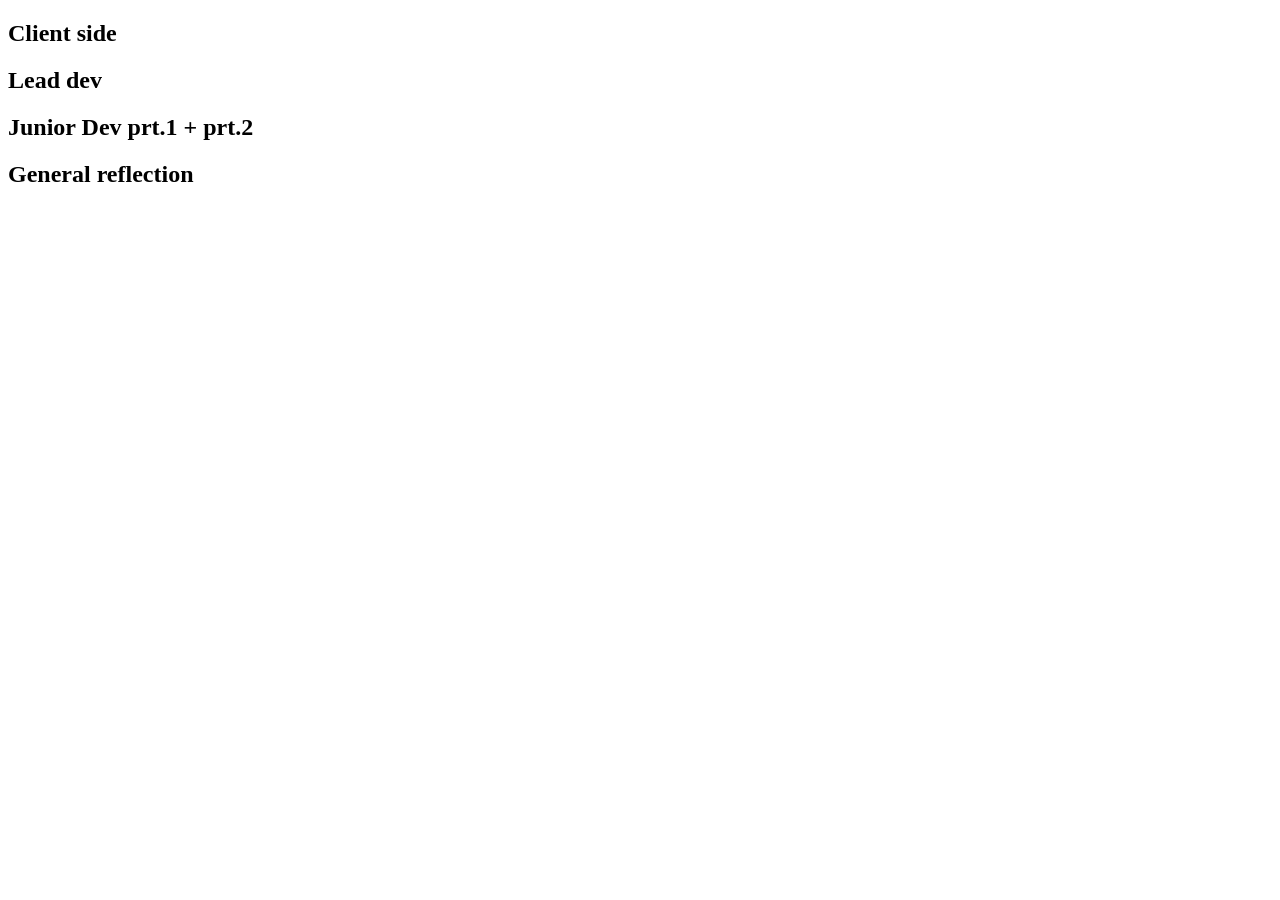
==== client_report.html @ 519633e1 "slay gurl stuff" ====
<!DOCTYPE html>
<html lang="en">
<head>
    <meta charset="UTF-8">
    <meta name="viewport" content="width=device-width, initial-scale=1.0">
    <title>Document</title>
</head>
<body>
    <h2>Client side</h2>
    <p></p>
    <h2>Lead dev</h2>
    <p></p>
    <h2>Junior Dev prt.1 + prt.2</h2>
    <p></p>
    <h2>General reflection</h2>
    <p></p>
</body>
</html>
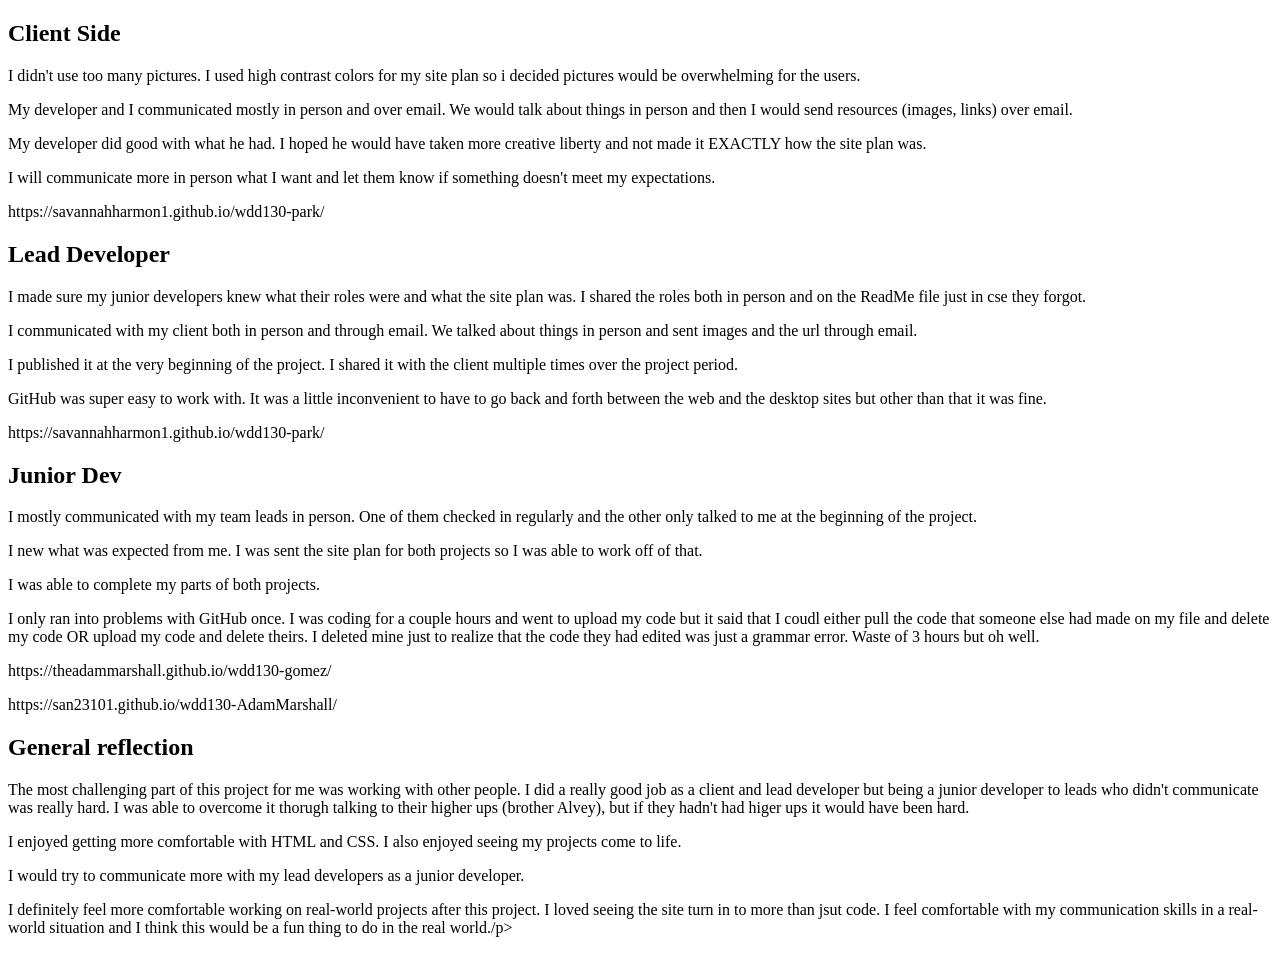
==== commit 9e37f519: "Final project report" ====
--- a/client_report.html
+++ b/client_report.html
@@ -6,13 +6,29 @@
     <title>Document</title>
 </head>
 <body>
-    <h2>Client side</h2>
-    <p></p>
-    <h2>Lead dev</h2>
-    <p></p>
-    <h2>Junior Dev prt.1 + prt.2</h2>
-    <p></p>
+    <h2>Client Side</h2>
+    <p>I didn't use too many pictures. I used high contrast colors for my site plan so i decided pictures would be overwhelming for the users.</p>
+    <p>My developer and I communicated mostly in person and over email. We would talk about things in person and then I would send resources (images, links) over email.</p>
+    <p>My developer did good with what he had. I hoped he would have taken more creative liberty and not made it EXACTLY how the site plan was.</p>
+    <p>I will communicate more in person what I want and let them know if something doesn't meet my expectations.</p>
+    <p>https://savannahharmon1.github.io/wdd130-park/</p>
+    <h2>Lead Developer</h2>
+    <p>I made sure my junior developers knew what their roles were and what the site plan was. I shared the roles both in person and on the ReadMe file just in cse they forgot.</p>
+    <p>I communicated with my client both in person and through email. We talked about things in person and sent images and the url through email.</p>
+    <p>I published it at the very beginning of the project. I shared it with the client multiple times over the project period.</p>
+    <p>GitHub was super easy to work with. It was a little inconvenient to have to go back and forth between the web and the desktop sites but other than that it was fine.</p>
+    <p>https://savannahharmon1.github.io/wdd130-park/</p>
+    <h2>Junior Dev</h2>
+    <p>I mostly communicated with my team leads in person. One of them checked in regularly and the other only talked to me at the beginning of the project.</p>
+    <p>I new what was expected from me. I was sent the site plan for both projects so I was able to work off of that.</p>
+    <p>I was able to complete my parts of both projects.</p>
+    <p>I only ran into problems with GitHub once. I was coding for a couple hours and went to upload my code but it said that I coudl either pull the code that someone else had made on my file and delete my code OR upload my code and delete theirs. I deleted mine just to realize that the code they had edited was just a grammar error. Waste of 3 hours but oh well.</p>
+    <p>https://theadammarshall.github.io/wdd130-gomez/</p>
+    <p>https://san23101.github.io/wdd130-AdamMarshall/</p>
     <h2>General reflection</h2>
-    <p></p>
+    <p>The most challenging part of this project for me was working with other people. I did a really good job as a client and lead developer but being a junior developer to leads who didn't communicate was really hard. I was able to overcome it thorugh talking to their higher ups (brother Alvey), but if they hadn't had higer ups it would have been hard.</p>
+    <p>I enjoyed getting more comfortable with HTML and CSS. I also enjoyed seeing my projects come to life.</p>
+    <p>I would try to communicate more with my lead developers as a junior developer.</p>
+    <p>I definitely feel more comfortable working on real-world projects after this project. I loved seeing the site turn in to more than jsut code. I feel comfortable with my communication skills in a real-world situation and I think this would be a fun thing to do in the real world./p>
 </body>
 </html>
